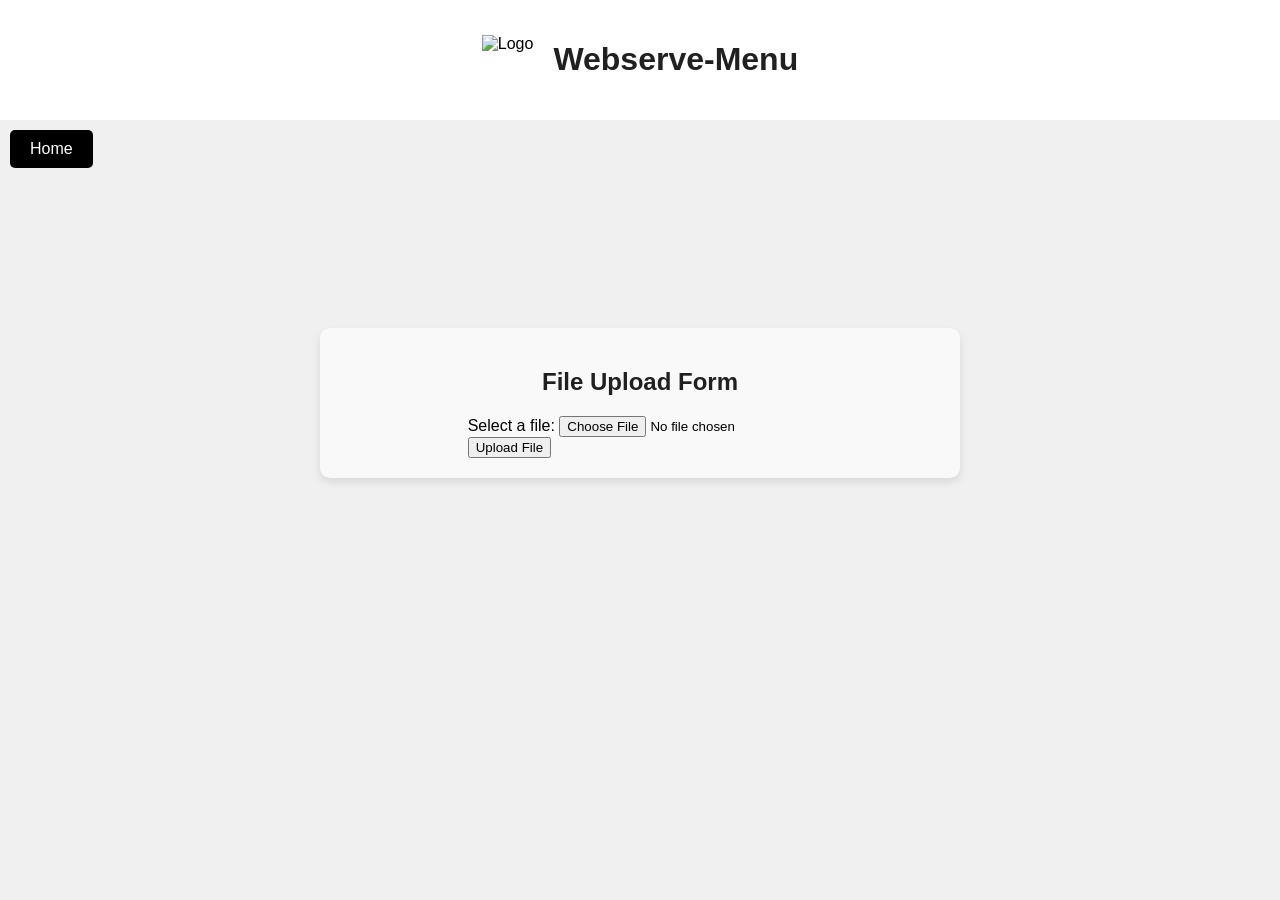
==== html/data/upload_checker.html @ 61775bdc "first commit" ====
<!DOCTYPE html>
<html lang="en">
<head>
    <meta charset="UTF-8">
    <meta http-equiv="X-UA-Compatible" content="IE=edge">
    <meta name="viewport" content="width=device-width, initial-scale=1.0">
    <title>File Upload Form</title>
    <link rel="stylesheet" href="style.css"> <!-- Lien vers le fichier CSS -->
</head>
<body>
    <div class="header">
            <img src="./html/img/42_logo.png" alt="Logo" class="logo">
            <h1>Webserve-Menu</h1>
      </div>
      <a href="/" style="margin-right: auto; text-decoration: none;">Home</a>
<div class="container">
    <h2>File Upload Form</h2>
    <form action="/upload" method="post" enctype="multipart/form-data">
        <label for="file">Select a file:</label>
        <input type="file" name="file" id="file" required>
        <br>
        <input type="submit" value="Upload File">
    </form>
</div>
</body>
</html>
---- html/data/style.css ----
body {
  font-family: 'Arial', sans-serif;
  margin: 0;
  background-color: #f0f0f0;
}

.header {
  display: flex !important;
  justify-content: center !important;
  align-items: center !important;
  padding: 20px !important;
  background-color: #ffffff !important; /* Couleur de fond de l'entête */
}

.logo {
  height: 50px; /* Ajuste cette valeur selon la taille souhaitée pour ton logo */
  margin-right: 20px; /* Espacement entre le logo et le titre */
}

.container {
  display: flex;
  margin-top: 150px !important;
  flex-direction: column;
  align-items: center;
  /*border: 2px solid #007bff;*/
  padding: 20px;
  border-radius: 10px;
  background-color: #f9f9f9; /* Légère différence de couleur pour le fond */
  box-shadow: 0 4px 8px rgba(0,0,0,0.1);
  width: 80%;
  max-width: 600px;
  margin: auto; /* Centre le conteneur sur la page */
}

h1, h2 {
  color: #202020;
}

a {
  display: inline-block;
  margin: 10px;
  padding: 10px 20px;
  background-color: #000000;
  color: white;
  text-decoration: none;
  border-radius: 5px;
  transition: background-color 0.3s;
}

a:hover {
  background-color: #000000;
}
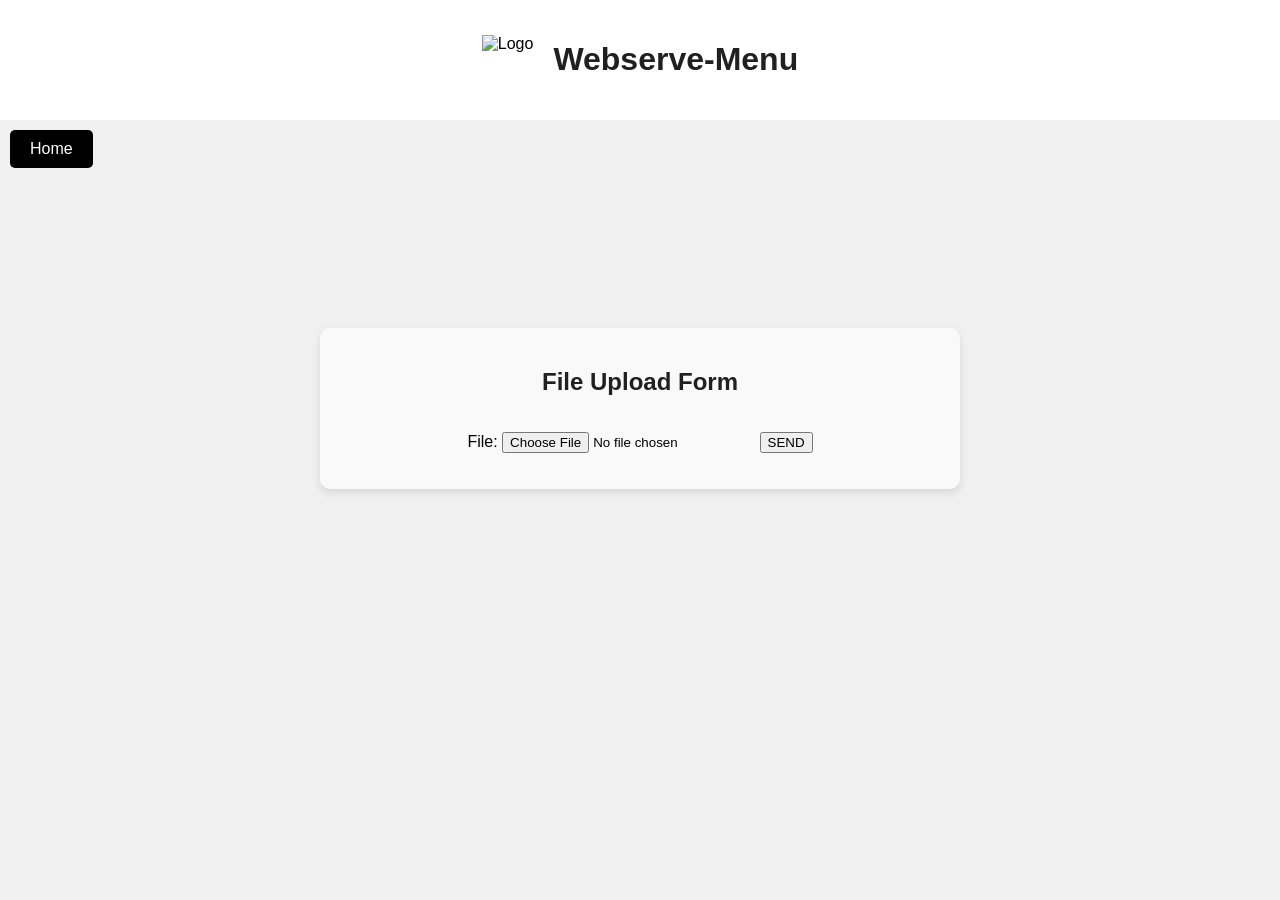
==== commit e26d1cce: "123" ====
--- a/html/data/upload_checker.html
+++ b/html/data/upload_checker.html
@@ -9,18 +9,16 @@
 </head>
 <body>
     <div class="header">
-            <img src="./html/img/42_logo.png" alt="Logo" class="logo">
-            <h1>Webserve-Menu</h1>
-      </div>
-      <a href="/" style="margin-right: auto; text-decoration: none;">Home</a>
-<div class="container">
-    <h2>File Upload Form</h2>
-    <form action="/upload" method="post" enctype="multipart/form-data">
-        <label for="file">Select a file:</label>
-        <input type="file" name="file" id="file" required>
-        <br>
-        <input type="submit" value="Upload File">
-    </form>
-</div>
+        <img src="./html/img/42_logo.png" alt="Logo" class="logo">
+        <h1>Webserve-Menu</h1>
+    </div>
+    <a href="/" style="margin-right: auto; text-decoration: none;">Home</a>
+    <div class="container">
+        <h2>File Upload Form</h2>
+        <form enctype="multipart/form-data" action = "/cgi-bin/upload.py" method="post" >
+            <p>File: <input type="file" name="filename" id="fileid" class="form-control">
+                <input type="submit" value="SEND" href="#"></p>
+        </form>
+    </div>
 </body>
 </html>
